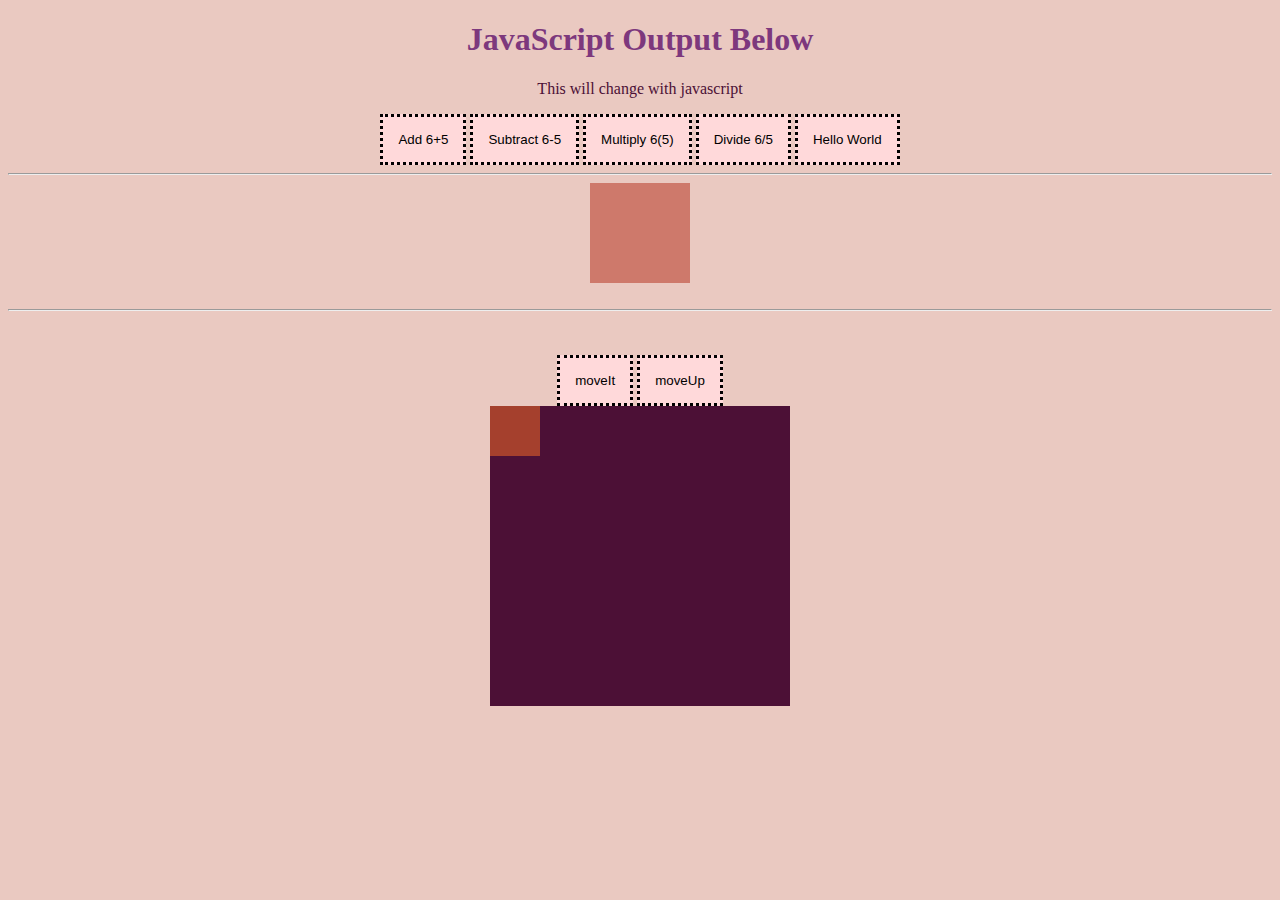
==== nabilaRaisa.html @ 60e415dc "Rename Animate to nabilaRaisa.html" ====
<!DOCTYPE html>
<html>
<head>
<title>Basic Javascript</title>
<style>
body{
	background-color : #EAC9C1;
}

button {
	background-color : #FFD9DA;
	padding: 15px;
	border: dotted;
	text-align: center;
}
button:hover {
  background-color: #89023E;
  color: white;
}

hr {
  border-top: 1px dashed #A5402D;
}

p{
	font-family: Papyrus;
	color: #4C1036;
}

#container{
	background-color: #4C1036;
	width: 300px;
	height: 300px;
	position: relative;
}

#animate{
	background-color: #A5402D;
	width: 50px;
	height: 50px;
	position: absolute;
}

</style>
</head>
<body>

<center>
<h1 style="color:#7D387D;">JavaScript Output Below</h1>
<p id="demo">This will change with javascript</p>
<button type="button" onclick="addition()">
Add 6+5</button>
<button type = "button" onclick="subtraction()">
Subtract 6-5</button>
<button type = "button" onclick="multiplication()">
Multiply 6(5)</button>
<button type = "button" onclick="division()">
Divide 6/5</button>
<button type ="button" onclick="helloworld()">
Hello World</button>

<br>
<hr>

<div style="background-color:#CE796B; width:100px; height:100px;" onmousemove="moveFunk(event)" onmouseout="clearCoor()"></div>
<br>
<hr>
<br>
<br>

<button type="button" onclick="moveIt()">moveIt</button>
<button type = "button" onlick="moveUp"> moveUp</button>
<div id="container">
	<div id="animate">
</div>
</div>


<script>

function moveIt(){
let id= null
const elem = document.getElementById("animate")
let pos = 0
clearInterval(id)
id = setInterval(frame,5)
function frame(){
if (pos == 250){
clearInterval(id)
}
else{
pos++
elem.style.top = pos + "px"
elem.style.left = pos + "px"
}
}
}


function moveUp(){
let id= null
const elem = document.getElementById("animate")
let pos = 250
clearInterval(id)
id = setInterval(frame,5)
function frame(){
if (pos == 0){
clearInterval(id)
}
else{
pos--
elem.style.bottom = pos + "px"
elem.style.right = pos + "px"
}
}
}








function moveFunk (e){
	let x = e.clientX
	let y = e.clientY
	let coor ="Coordinates: (" +x+", "+y+")"
	document.getElementById("demo").innerHTML= coor
}
function clearCoor(){
	document.getElementById("demo").innerHTML =  "   "
}



function addition(){
document.getElementById("demo").innerHTML=6+5
}
function subtraction(){
document.getElementById("demo").innerHTML=6-5
}
function multiplication(){
document.getElementById("demo").innerHTML=6*5
}
function division(){
document.getElementById("demo").innerHTML=6/5
}
function helloworld(){
document.getElementById("demo").innerHTML="Greetings Everyone!"
}

</script>



</center>
</body>
</html>
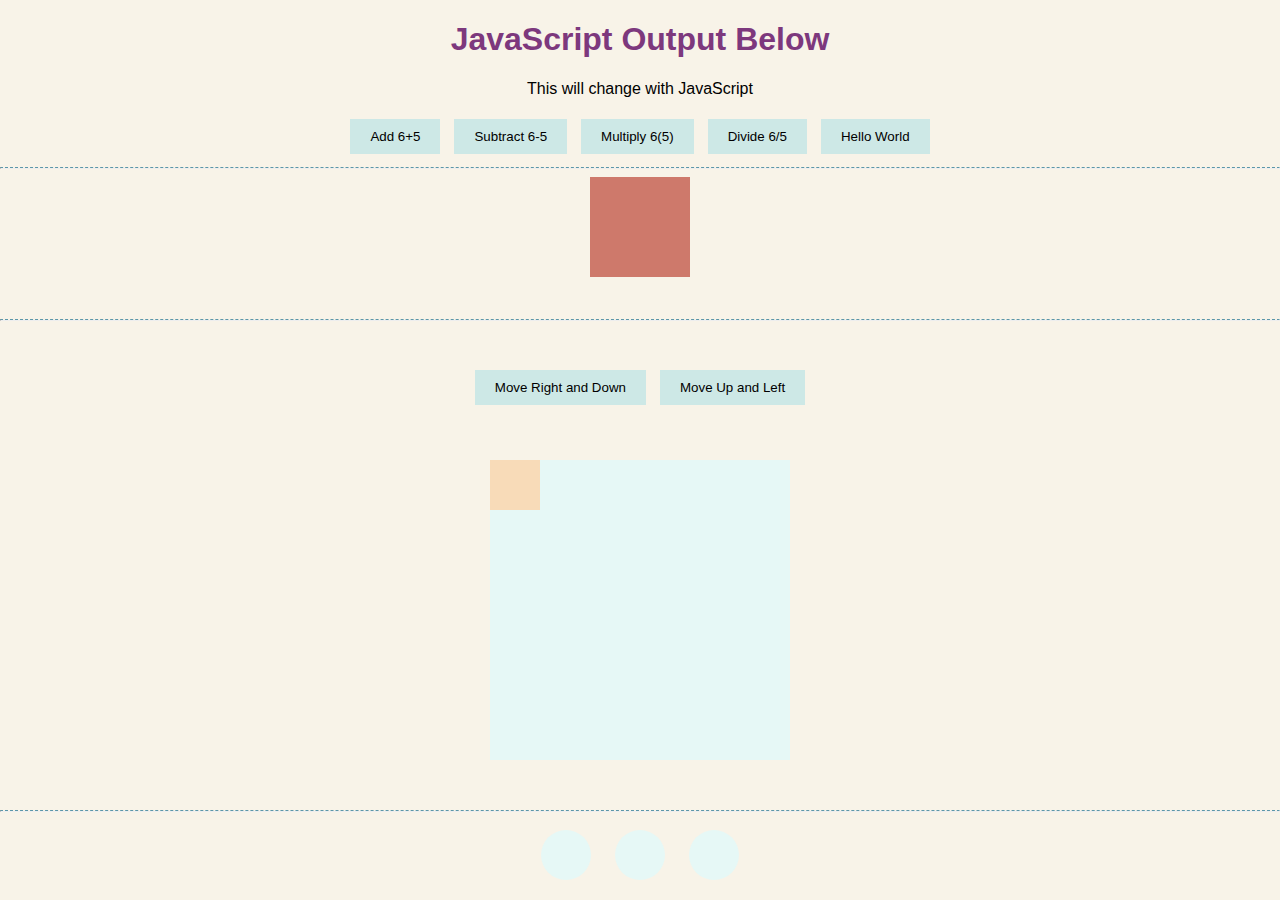
==== commit d076ec80: "Update nabilaRaisa.html" ====
--- a/nabilaRaisa.html
+++ b/nabilaRaisa.html
@@ -3,42 +3,61 @@
 <head>
 <title>Basic Javascript</title>
 <style>
-body{
-	background-color : #EAC9C1;
+body {
+	background-color: #f8f3e8;
+	margin: 0;
+	padding: 0;
+}
+
+h1, p, button {
+	font-family: Arial, sans-serif;
+}
+
+#container {
+	background-color: #e6f8f6;
+	width: 300px;
+	height: 300px;
+	position: relative;
+	margin: 50px auto;
+}
+
+#animate {
+	background-color: #f8dbb8;
+	width: 50px;
+	height: 50px;
+	position: absolute;
+	top: 0;
+	left: 0;
 }
 
 button {
-	background-color : #FFD9DA;
-	padding: 15px;
-	border: dotted;
-	text-align: center;
+	background-color: #cde8e6;
+	padding: 10px 20px;
+	border: none;
+	cursor: pointer;
+	margin: 5px;
 }
+
 button:hover {
-  background-color: #89023E;
-  color: white;
+	background-color: #f6c7b3;
+	color: white;
 }
 
 hr {
-  border-top: 1px dashed #A5402D;
+	border-top: 1px dashed #5b96a9;
 }
 
-p{
-	font-family: Papyrus;
-	color: #4C1036;
+#coordinates {
+	color: #5b96a9;
 }
 
-#container{
-	background-color: #4C1036;
-	width: 300px;
-	height: 300px;
-	position: relative;
-}
-
-#animate{
-	background-color: #A5402D;
+.extra-animation {
+	background-color: #e6f8f6;
 	width: 50px;
 	height: 50px;
-	position: absolute;
+	margin: 10px;
+	display: inline-block;
+	border-radius: 50%;
 }
 
 </style>
@@ -47,114 +66,114 @@
 
 <center>
 <h1 style="color:#7D387D;">JavaScript Output Below</h1>
-<p id="demo">This will change with javascript</p>
-<button type="button" onclick="addition()">
-Add 6+5</button>
-<button type = "button" onclick="subtraction()">
-Subtract 6-5</button>
-<button type = "button" onclick="multiplication()">
-Multiply 6(5)</button>
-<button type = "button" onclick="division()">
-Divide 6/5</button>
-<button type ="button" onclick="helloworld()">
-Hello World</button>
+<p id="demo">This will change with JavaScript</p>
+<button type="button" onclick="addition()">Add 6+5</button>
+<button type="button" onclick="subtraction()">Subtract 6-5</button>
+<button type="button" onclick="multiplication()">Multiply 6(5)</button>
+<button type="button" onclick="division()">Divide 6/5</button>
+<button type="button" onclick="helloworld()">Hello World</button>
 
 <br>
 <hr>
 
 <div style="background-color:#CE796B; width:100px; height:100px;" onmousemove="moveFunk(event)" onmouseout="clearCoor()"></div>
+<p id="coordinates"></p>
 <br>
 <hr>
 <br>
 <br>
 
-<button type="button" onclick="moveIt()">moveIt</button>
-<button type = "button" onlick="moveUp"> moveUp</button>
+<button type="button" onclick="moveIt()">Move Right and Down</button>
+<button type="button" onclick="moveUp()">Move Up and Left</button>
 <div id="container">
-	<div id="animate">
-</div>
+	<div id="animate"></div>
 </div>
 
+<hr>
+<div class="extra-animation" id="extra1"></div>
+<div class="extra-animation" id="extra2"></div>
+<div class="extra-animation" id="extra3"></div>
 
 <script>
 
-function moveIt(){
-let id= null
-const elem = document.getElementById("animate")
-let pos = 0
-clearInterval(id)
-id = setInterval(frame,5)
-function frame(){
-if (pos == 250){
-clearInterval(id)
-}
-else{
-pos++
-elem.style.top = pos + "px"
-elem.style.left = pos + "px"
-}
-}
+function moveIt() {
+    const elem = document.getElementById("animate");
+    let pos = 0;
+    const id = setInterval(frame, 5);
+    
+    function frame() {
+        if (pos == 250) {
+            clearInterval(id);
+        } else {
+            pos++;
+            elem.style.top = pos + "px";
+            elem.style.left = pos + "px";
+        }
+    }
 }
 
-
-function moveUp(){
-let id= null
-const elem = document.getElementById("animate")
-let pos = 250
-clearInterval(id)
-id = setInterval(frame,5)
-function frame(){
-if (pos == 0){
-clearInterval(id)
-}
-else{
-pos--
-elem.style.bottom = pos + "px"
-elem.style.right = pos + "px"
-}
-}
+function moveUp() {
+    const elem = document.getElementById("animate");
+    let pos = 250;
+    const id = setInterval(frame, 5);
+    
+    function frame() {
+        if (pos == 0) {
+            clearInterval(id);
+        } else {
+            pos--;
+            elem.style.top = pos + "px";
+            elem.style.left = pos + "px";
+        }
+    }
 }
 
-
-
-
-
-
-
-
-function moveFunk (e){
-	let x = e.clientX
-	let y = e.clientY
-	let coor ="Coordinates: (" +x+", "+y+")"
-	document.getElementById("demo").innerHTML= coor
-}
-function clearCoor(){
-	document.getElementById("demo").innerHTML =  "   "
+function moveFunk(e) {
+    let x = e.clientX;
+    let y = e.clientY;
+    let coor = "Coordinates: (" + x + ", " + y + ")";
+    document.getElementById("coordinates").innerHTML = coor;
 }
 
-
-
-function addition(){
-document.getElementById("demo").innerHTML=6+5
-}
-function subtraction(){
-document.getElementById("demo").innerHTML=6-5
-}
-function multiplication(){
-document.getElementById("demo").innerHTML=6*5
-}
-function division(){
-document.getElementById("demo").innerHTML=6/5
-}
-function helloworld(){
-document.getElementById("demo").innerHTML="Greetings Everyone!"
+function clearCoor() {
+    document.getElementById("coordinates").innerHTML = "";
 }
 
+function addition() {
+    document.getElementById("demo").innerHTML = 6 + 5;
+}
+
+function subtraction() {
+    document.getElementById("demo").innerHTML = 6 - 5;
+}
+
+function multiplication() {
+    document.getElementById("demo").innerHTML = 6 * 5;
+}
+
+function division() {
+    document.getElementById("demo").innerHTML = 6 / 5;
+}
+
+function helloworld() {
+    document.getElementById("demo").innerHTML = "Greetings Everyone!";
+}
+
+// Additional Animations
+document.getElementById("extra1").addEventListener("mouseover", function() {
+    this.style.transform = "rotate(360deg)";
+});
+
+document.getElementById("extra2").addEventListener("mouseover", function() {
+    this.style.transform = "scale(1.5)";
+});
+
+document.getElementById("extra3").addEventListener("mouseover", function() {
+    this.style.transform = "translate(50px, 50px)";
+});
+
 </script>
-
-
 
 </center>
 </body>
 </html>
-
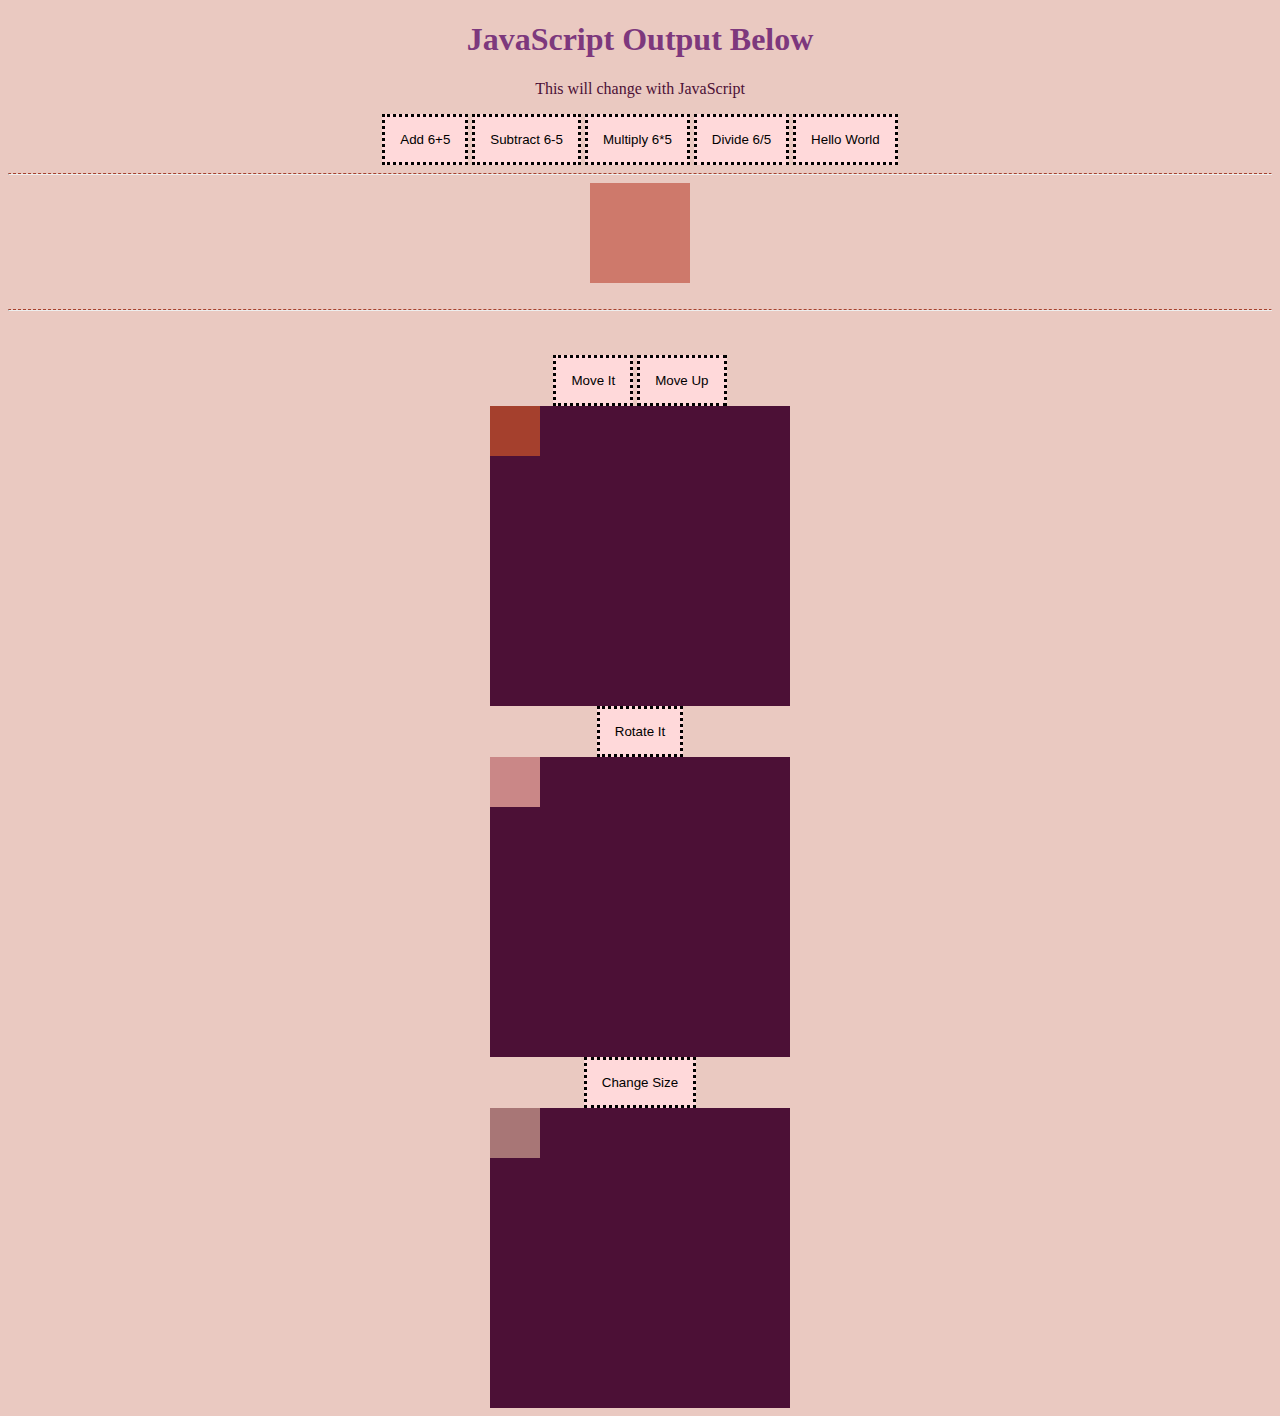
==== commit 5678bb4c: "Update nabilaRaisa.html" ====
--- a/nabilaRaisa.html
+++ b/nabilaRaisa.html
@@ -3,61 +3,56 @@
 <head>
 <title>Basic Javascript</title>
 <style>
-body {
-	background-color: #f8f3e8;
-	margin: 0;
-	padding: 0;
-}
-
-h1, p, button {
-	font-family: Arial, sans-serif;
-}
-
-#container {
-	background-color: #e6f8f6;
-	width: 300px;
-	height: 300px;
-	position: relative;
-	margin: 50px auto;
-}
-
-#animate {
-	background-color: #f8dbb8;
-	width: 50px;
-	height: 50px;
-	position: absolute;
-	top: 0;
-	left: 0;
+body{
+	background-color : #EAC9C1;
 }
 
 button {
-	background-color: #cde8e6;
-	padding: 10px 20px;
-	border: none;
-	cursor: pointer;
-	margin: 5px;
+	background-color : #FFD9DA;
+	padding: 15px;
+	border: dotted;
+	text-align: center;
 }
-
 button:hover {
-	background-color: #f6c7b3;
+	background-color: #89023E;
 	color: white;
 }
 
 hr {
-	border-top: 1px dashed #5b96a9;
+	border-top: 1px dashed #A5402D;
 }
 
-#coordinates {
-	color: #5b96a9;
+p{
+	font-family: Papyrus;
+	color: #4C1036;
 }
 
-.extra-animation {
-	background-color: #e6f8f6;
+#container{
+	background-color: #4C1036;
+	width: 300px;
+	height: 300px;
+	position: relative;
+}
+
+#animate{
+	background-color: #A5402D;
 	width: 50px;
 	height: 50px;
-	margin: 10px;
-	display: inline-block;
-	border-radius: 50%;
+	position: absolute;
+}
+
+#animate2{
+	background-color: #CA8787;
+	width: 50px;
+	height: 50px;
+	position: absolute;
+}
+
+#animate3{
+	background-color: #A87676;
+	width: 50px;
+	height: 50px;
+	position: absolute;
 }
 
 </style>
@@ -69,7 +64,7 @@
 <p id="demo">This will change with JavaScript</p>
 <button type="button" onclick="addition()">Add 6+5</button>
 <button type="button" onclick="subtraction()">Subtract 6-5</button>
-<button type="button" onclick="multiplication()">Multiply 6(5)</button>
+<button type="button" onclick="multiplication()">Multiply 6*5</button>
 <button type="button" onclick="division()">Divide 6/5</button>
 <button type="button" onclick="helloworld()">Hello World</button>
 
@@ -77,100 +72,114 @@
 <hr>
 
 <div style="background-color:#CE796B; width:100px; height:100px;" onmousemove="moveFunk(event)" onmouseout="clearCoor()"></div>
-<p id="coordinates"></p>
 <br>
 <hr>
 <br>
 <br>
 
-<button type="button" onclick="moveIt()">Move Right and Down</button>
-<button type="button" onclick="moveUp()">Move Up and Left</button>
+<button type="button" onclick="moveIt()">Move It</button>
+<button type="button" onclick="moveUp()">Move Up</button>
 <div id="container">
 	<div id="animate"></div>
 </div>
 
-<hr>
-<div class="extra-animation" id="extra1"></div>
-<div class="extra-animation" id="extra2"></div>
-<div class="extra-animation" id="extra3"></div>
+<button type="button" onclick="rotateIt()">Rotate It</button>
+<div id="container">
+	<div id="animate2"></div>
+</div>
+
+<button type="button" onclick="changeSize()">Change Size</button>
+<div id="container">
+	<div id="animate3"></div>
+</div>
 
 <script>
 
-function moveIt() {
-    const elem = document.getElementById("animate");
-    let pos = 0;
-    const id = setInterval(frame, 5);
-    
-    function frame() {
-        if (pos == 250) {
-            clearInterval(id);
-        } else {
-            pos++;
-            elem.style.top = pos + "px";
-            elem.style.left = pos + "px";
-        }
-    }
+function moveIt(){
+	let id = null;
+	const elem = document.getElementById("animate");
+	let pos = 0;
+	clearInterval(id);
+	id = setInterval(frame, 5);
+	function frame(){
+		if (pos == 250){
+			clearInterval(id);
+		}
+		else{
+			pos++;
+			elem.style.top = pos + "px";
+			elem.style.left = pos + "px";
+		}
+	}
 }
 
-function moveUp() {
-    const elem = document.getElementById("animate");
-    let pos = 250;
-    const id = setInterval(frame, 5);
-    
-    function frame() {
-        if (pos == 0) {
-            clearInterval(id);
-        } else {
-            pos--;
-            elem.style.top = pos + "px";
-            elem.style.left = pos + "px";
-        }
-    }
+function moveUp(){
+	let id = null;
+	const elem = document.getElementById("animate");
+	let pos = 250;
+	clearInterval(id);
+	id = setInterval(frame, 5);
+	function frame(){
+		if (pos == 0){
+			clearInterval(id);
+		}
+		else{
+			pos--;
+			elem.style.top = pos + "px";
+			elem.style.left = pos + "px";
+		}
+	}
 }
 
-function moveFunk(e) {
-    let x = e.clientX;
-    let y = e.clientY;
-    let coor = "Coordinates: (" + x + ", " + y + ")";
-    document.getElementById("coordinates").innerHTML = coor;
+function rotateIt(){
+	const elem = document.getElementById("animate2");
+	let rotation = 0;
+	setInterval(() => {
+		rotation += 1;
+		elem.style.transform = "rotate(" + rotation + "deg)";
+	}, 20);
 }
 
-function clearCoor() {
-    document.getElementById("coordinates").innerHTML = "";
+function changeSize(){
+	const elem = document.getElementById("animate3");
+	let size = 50;
+	setInterval(() => {
+		size = (size === 50) ? 100 : 50;
+		elem.style.width = size + "px";
+		elem.style.height = size + "px";
+	}, 1000);
 }
 
-function addition() {
-    document.getElementById("demo").innerHTML = 6 + 5;
+function moveFunk (e){
+	let x = e.clientX;
+	let y = e.clientY;
+	let coor ="Coordinates: (" +x+", "+y+")";
+	document.getElementById("demo").innerHTML= coor;
 }
 
-function subtraction() {
-    document.getElementById("demo").innerHTML = 6 - 5;
+function clearCoor(){
+	document.getElementById("demo").innerHTML = "";
 }
 
-function multiplication() {
-    document.getElementById("demo").innerHTML = 6 * 5;
+function addition(){
+	document.getElementById("demo").innerHTML = 6 + 5;
 }
 
-function division() {
-    document.getElementById("demo").innerHTML = 6 / 5;
+function subtraction(){
+	document.getElementById("demo").innerHTML = 6 - 5;
 }
 
-function helloworld() {
-    document.getElementById("demo").innerHTML = "Greetings Everyone!";
+function multiplication(){
+	document.getElementById("demo").innerHTML = 6 * 5;
 }
 
-// Additional Animations
-document.getElementById("extra1").addEventListener("mouseover", function() {
-    this.style.transform = "rotate(360deg)";
-});
+function division(){
+	document.getElementById("demo").innerHTML = 6 / 5;
+}
 
-document.getElementById("extra2").addEventListener("mouseover", function() {
-    this.style.transform = "scale(1.5)";
-});
-
-document.getElementById("extra3").addEventListener("mouseover", function() {
-    this.style.transform = "translate(50px, 50px)";
-});
+function helloworld(){
+	document.getElementById("demo").innerHTML = "Greetings Everyone!";
+}
 
 </script>
 
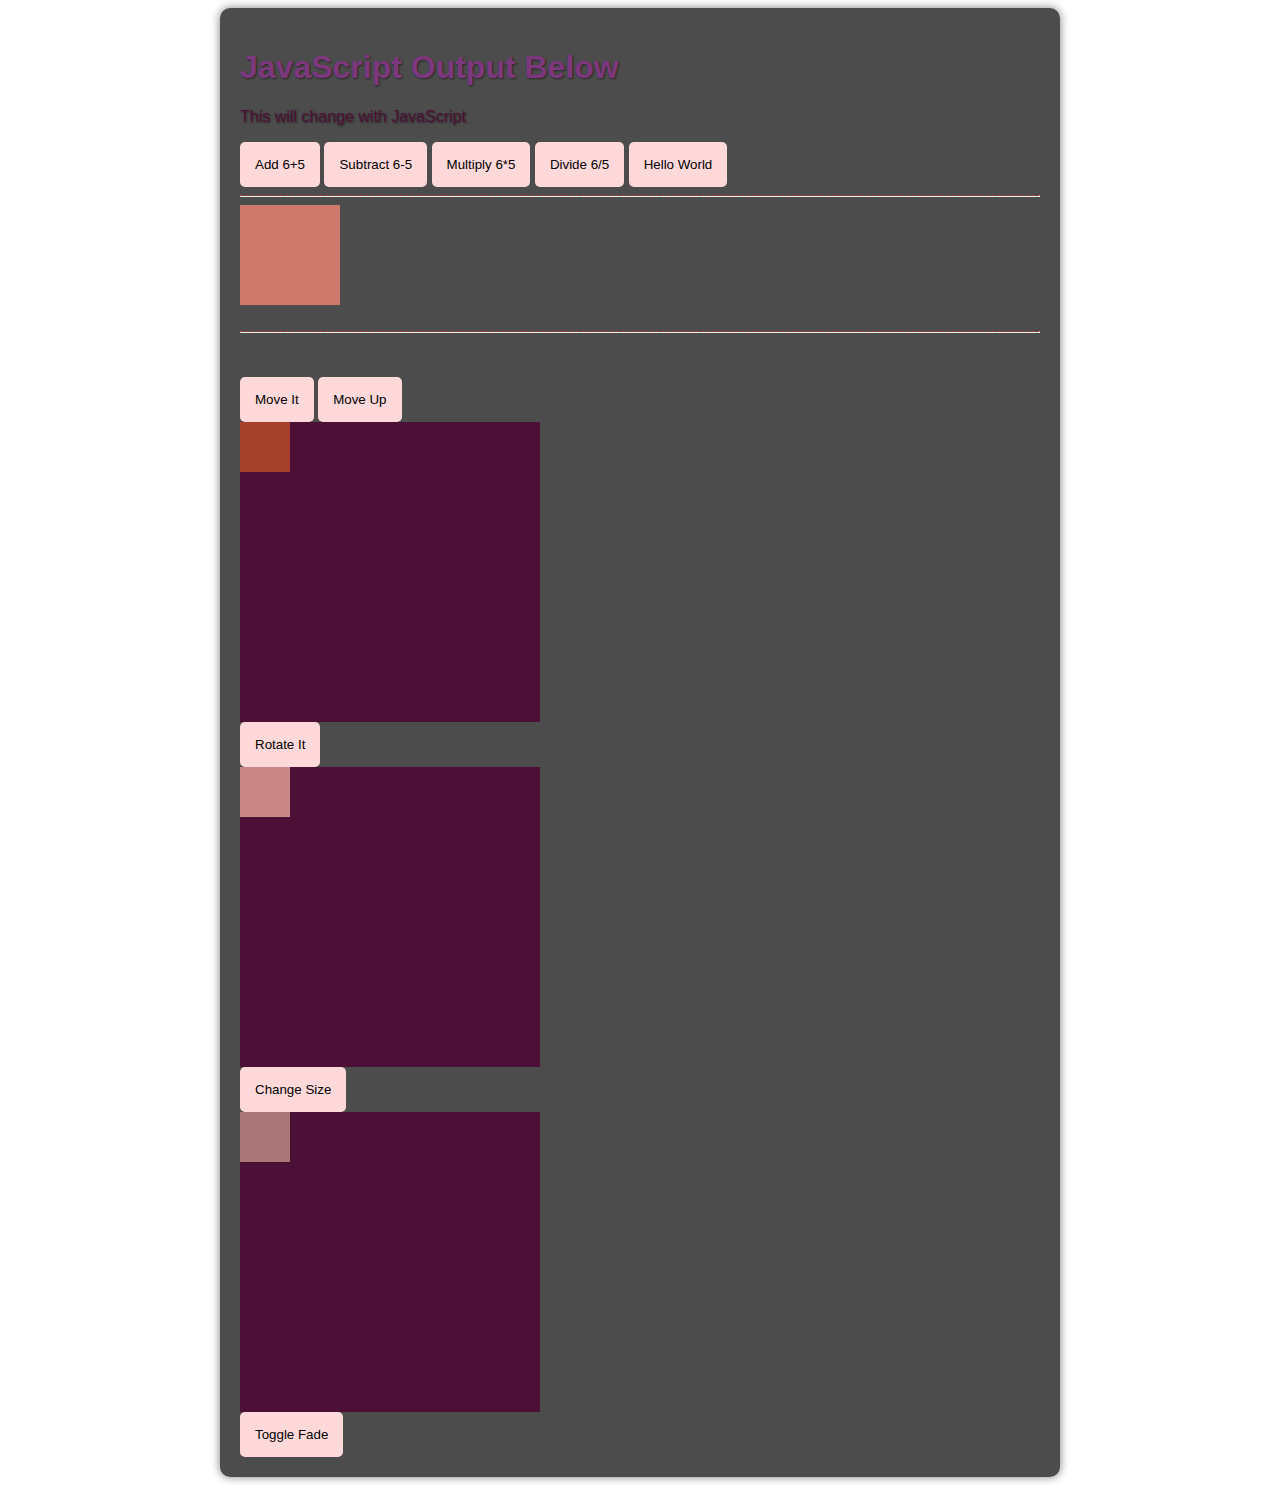
==== commit ba222496: "Update nabilaRaisa.html" ====
--- a/nabilaRaisa.html
+++ b/nabilaRaisa.html
@@ -1,188 +1,233 @@
 <!DOCTYPE html>
 <html>
 <head>
-<title>Basic Javascript</title>
-<style>
-body{
-	background-color : #EAC9C1;
-}
-
-button {
-	background-color : #FFD9DA;
-	padding: 15px;
-	border: dotted;
-	text-align: center;
-}
-button:hover {
-	background-color: #89023E;
-	color: white;
-}
-
-hr {
-	border-top: 1px dashed #A5402D;
-}
-
-p{
-	font-family: Papyrus;
-	color: #4C1036;
-}
-
-#container{
-	background-color: #4C1036;
-	width: 300px;
-	height: 300px;
-	position: relative;
-}
-
-#animate{
-	background-color: #A5402D;
-	width: 50px;
-	height: 50px;
-	position: absolute;
-}
-
-#animate2{
-	background-color: #CA8787;
-	width: 50px;
-	height: 50px;
-	position: absolute;
-}
-
-#animate3{
-	background-color: #A87676;
-	width: 50px;
-	height: 50px;
-	position: absolute;
-}
-
-</style>
+    <title>Basic Javascript</title>
+    <style>
+        body {
+            background-image: url('https://source.unsplash.com/random/1920x1080/?nature');
+            background-size: cover;
+            background-position: center;
+            background-repeat: no-repeat;
+            background-attachment: fixed;
+            font-family: 'Segoe UI', Tahoma, Geneva, Verdana, sans-serif;
+            color: #fff;
+            text-shadow: 1px 1px 2px rgba(0, 0, 0, 0.5);
+        }
+
+        .container {
+            max-width: 800px;
+            margin: 0 auto;
+            padding: 20px;
+            background-color: rgba(0, 0, 0, 0.7);
+            border-radius: 10px;
+            box-shadow: 0 0 10px rgba(0, 0, 0, 0.5);
+        }
+
+        button {
+            background-color: #FFD9DA;
+            padding: 15px;
+            border: none;
+            text-align: center;
+            border-radius: 5px;
+            cursor: pointer;
+            transition: background-color 0.3s ease;
+        }
+
+        button:hover {
+            background-color: #89023E;
+            color: white;
+        }
+
+        hr {
+            border-top: 1px dashed #A5402D;
+        }
+
+        p {
+            font-family: Papyrus, sans-serif;
+            color: #4C1036;
+        }
+
+        #container {
+            background-color: #4C1036;
+            width: 300px;
+            height: 300px;
+            position: relative;
+        }
+
+        #animate, #animate2, #animate3 {
+            width: 50px;
+            height: 50px;
+            position: absolute;
+        }
+
+        #animate {
+            background-color: #A5402D;
+        }
+
+        #animate2 {
+            background-color: #CA8787;
+        }
+
+        #animate3 {
+            background-color: #A87676;
+        }
+
+        .animated {
+            animation-duration: 1s;
+            animation-fill-mode: both;
+        }
+
+        @keyframes fadeIn {
+            from {
+                opacity: 0;
+            }
+            to {
+                opacity: 1;
+            }
+        }
+
+        .fadeIn {
+            animation-name: fadeIn;
+        }
+
+        @keyframes fadeOut {
+            from {
+                opacity: 1;
+            }
+            to {
+                opacity: 0;
+            }
+        }
+
+        .fadeOut {
+            animation-name: fadeOut;
+        }
+    </style>
 </head>
 <body>
-
-<center>
-<h1 style="color:#7D387D;">JavaScript Output Below</h1>
-<p id="demo">This will change with JavaScript</p>
-<button type="button" onclick="addition()">Add 6+5</button>
-<button type="button" onclick="subtraction()">Subtract 6-5</button>
-<button type="button" onclick="multiplication()">Multiply 6*5</button>
-<button type="button" onclick="division()">Divide 6/5</button>
-<button type="button" onclick="helloworld()">Hello World</button>
-
-<br>
-<hr>
-
-<div style="background-color:#CE796B; width:100px; height:100px;" onmousemove="moveFunk(event)" onmouseout="clearCoor()"></div>
-<br>
-<hr>
-<br>
-<br>
-
-<button type="button" onclick="moveIt()">Move It</button>
-<button type="button" onclick="moveUp()">Move Up</button>
-<div id="container">
-	<div id="animate"></div>
-</div>
-
-<button type="button" onclick="rotateIt()">Rotate It</button>
-<div id="container">
-	<div id="animate2"></div>
-</div>
-
-<button type="button" onclick="changeSize()">Change Size</button>
-<div id="container">
-	<div id="animate3"></div>
-</div>
-
-<script>
-
-function moveIt(){
-	let id = null;
-	const elem = document.getElementById("animate");
-	let pos = 0;
-	clearInterval(id);
-	id = setInterval(frame, 5);
-	function frame(){
-		if (pos == 250){
-			clearInterval(id);
-		}
-		else{
-			pos++;
-			elem.style.top = pos + "px";
-			elem.style.left = pos + "px";
-		}
-	}
-}
-
-function moveUp(){
-	let id = null;
-	const elem = document.getElementById("animate");
-	let pos = 250;
-	clearInterval(id);
-	id = setInterval(frame, 5);
-	function frame(){
-		if (pos == 0){
-			clearInterval(id);
-		}
-		else{
-			pos--;
-			elem.style.top = pos + "px";
-			elem.style.left = pos + "px";
-		}
-	}
-}
-
-function rotateIt(){
-	const elem = document.getElementById("animate2");
-	let rotation = 0;
-	setInterval(() => {
-		rotation += 1;
-		elem.style.transform = "rotate(" + rotation + "deg)";
-	}, 20);
-}
-
-function changeSize(){
-	const elem = document.getElementById("animate3");
-	let size = 50;
-	setInterval(() => {
-		size = (size === 50) ? 100 : 50;
-		elem.style.width = size + "px";
-		elem.style.height = size + "px";
-	}, 1000);
-}
-
-function moveFunk (e){
-	let x = e.clientX;
-	let y = e.clientY;
-	let coor ="Coordinates: (" +x+", "+y+")";
-	document.getElementById("demo").innerHTML= coor;
-}
-
-function clearCoor(){
-	document.getElementById("demo").innerHTML = "";
-}
-
-function addition(){
-	document.getElementById("demo").innerHTML = 6 + 5;
-}
-
-function subtraction(){
-	document.getElementById("demo").innerHTML = 6 - 5;
-}
-
-function multiplication(){
-	document.getElementById("demo").innerHTML = 6 * 5;
-}
-
-function division(){
-	document.getElementById("demo").innerHTML = 6 / 5;
-}
-
-function helloworld(){
-	document.getElementById("demo").innerHTML = "Greetings Everyone!";
-}
-
-</script>
-
-</center>
+    <div class="container fadeIn animated">
+        <h1 style="color:#7D387D;">JavaScript Output Below</h1>
+        <p id="demo">This will change with JavaScript</p>
+        <button type="button" onclick="addition()">Add 6+5</button>
+        <button type="button" onclick="subtraction()">Subtract 6-5</button>
+        <button type="button" onclick="multiplication()">Multiply 6*5</button>
+        <button type="button" onclick="division()">Divide 6/5</button>
+        <button type="button" onclick="helloworld()">Hello World</button>
+        <br>
+        <hr>
+        <div style="background-color:#CE796B; width:100px; height:100px;" onmousemove="moveFunk(event)" onmouseout="clearCoor()"></div>
+        <br>
+        <hr>
+        <br>
+        <br>
+        <button type="button" onclick="moveIt()">Move It</button>
+        <button type="button" onclick="moveUp()">Move Up</button>
+        <div id="container">
+            <div id="animate"></div>
+        </div>
+        <button type="button" onclick="rotateIt()">Rotate It</button>
+        <div id="container">
+            <div id="animate2"></div>
+        </div>
+        <button type="button" onclick="changeSize()">Change Size</button>
+        <div id="container">
+            <div id="animate3"></div>
+        </div>
+        <button type="button" onclick="toggleFade()">Toggle Fade</button>
+    </div>
+
+    <script>
+        function moveIt() {
+            let id = null;
+            const elem = document.getElementById("animate");
+            let pos = 0;
+            clearInterval(id);
+            id = setInterval(frame, 5);
+
+            function frame() {
+                if (pos == 250) {
+                    clearInterval(id);
+                } else {
+                    pos++;
+                    elem.style.top = pos + "px";
+                    elem.style.left = pos + "px";
+                }
+            }
+        }
+
+        function moveUp() {
+            let id = null;
+            const elem = document.getElementById("animate");
+            let pos = 250;
+            clearInterval(id);
+            id = setInterval(frame, 5);
+
+            function frame() {
+                if (pos == 0) {
+                    clearInterval(id);
+                } else {
+                    pos--;
+                    elem.style.top = pos + "px";
+                    elem.style.left = pos + "px";
+                }
+            }
+        }
+
+        function rotateIt() {
+            const elem = document.getElementById("animate2");
+            let rotation = 0;
+            setInterval(() => {
+                rotation += 1;
+                elem.style.transform = "rotate(" + rotation + "deg)";
+            }, 20);
+        }
+
+        function changeSize() {
+            const elem = document.getElementById("animate3");
+            let size = 50;
+            setInterval(() => {
+                size = (size === 50) ? 100 : 50;
+                elem.style.width = size + "px";
+                elem.style.height = size + "px";
+            }, 1000);
+        }
+
+        function moveFunk(e) {
+            let x = e.clientX;
+            let y = e.clientY;
+            let coor = "Coordinates: (" + x + ", " + y + ")";
+            document.getElementById("demo").innerHTML = coor;
+        }
+
+        function clearCoor() {
+            document.getElementById("demo").innerHTML = "";
+        }
+
+        function addition() {
+            document.getElementById("demo").innerHTML = 6 + 5;
+        }
+
+        function subtraction() {
+            document.getElementById("demo").innerHTML = 6 - 5;
+        }
+
+        function multiplication() {
+            document.getElementById("demo").innerHTML = 6 * 5;
+        }
+
+        function division() {
+            document.getElementById("demo").innerHTML = 6 / 5;
+        }
+
+        function helloworld() {
+            document.getElementById("demo").innerHTML = "Greetings Everyone!";
+        }
+
+        function toggleFade() {
+            const container = document.querySelector('.container');
+            container.classList.toggle('fadeOut');
+            container.classList.toggle('fadeIn');
+        }
+    </script>
 </body>
 </html>
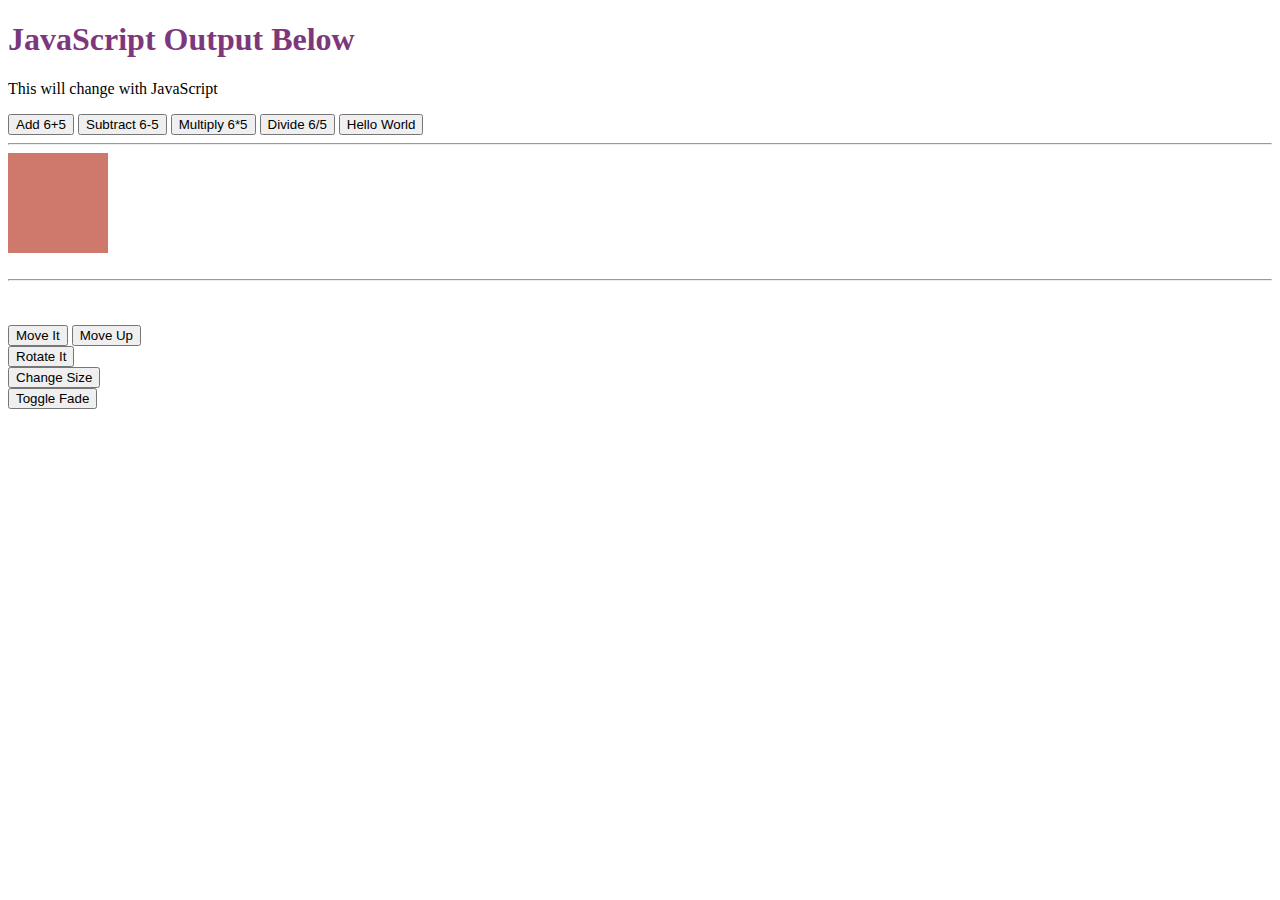
==== commit dd4688b8: "Update nabilaRaisa.html" ====
--- a/nabilaRaisa.html
+++ b/nabilaRaisa.html
@@ -4,7 +4,7 @@
     <title>Basic Javascript</title>
     <style>
         body {
-            background-image: url('https://source.unsplash.com/random/1920x1080/?nature');
+            background-image: url('death.jpg';
             background-size: cover;
             background-position: center;
             background-repeat: no-repeat;
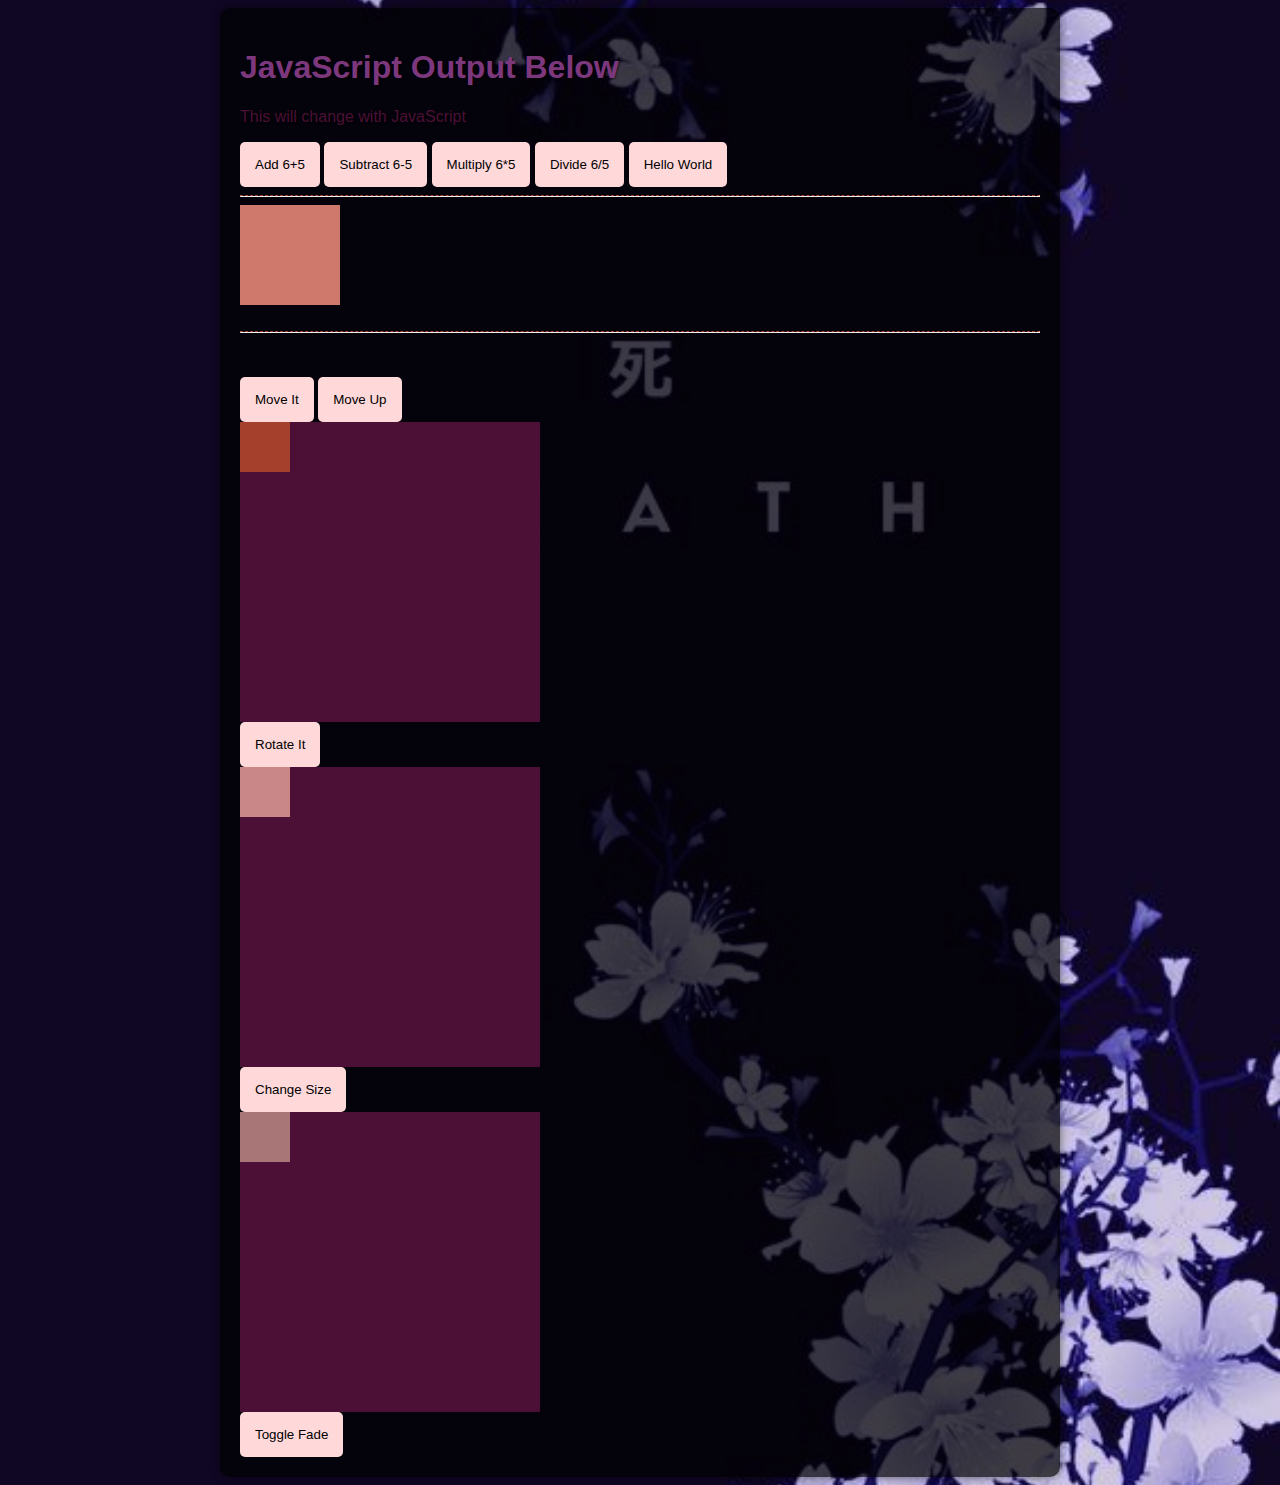
==== commit 6d667bb0: "Update nabilaRaisa.html" ====
--- a/nabilaRaisa.html
+++ b/nabilaRaisa.html
@@ -4,7 +4,7 @@
     <title>Basic Javascript</title>
     <style>
         body {
-            background-image: url('death.jpg';
+            background-image: url('death.jpg');
             background-size: cover;
             background-position: center;
             background-repeat: no-repeat;
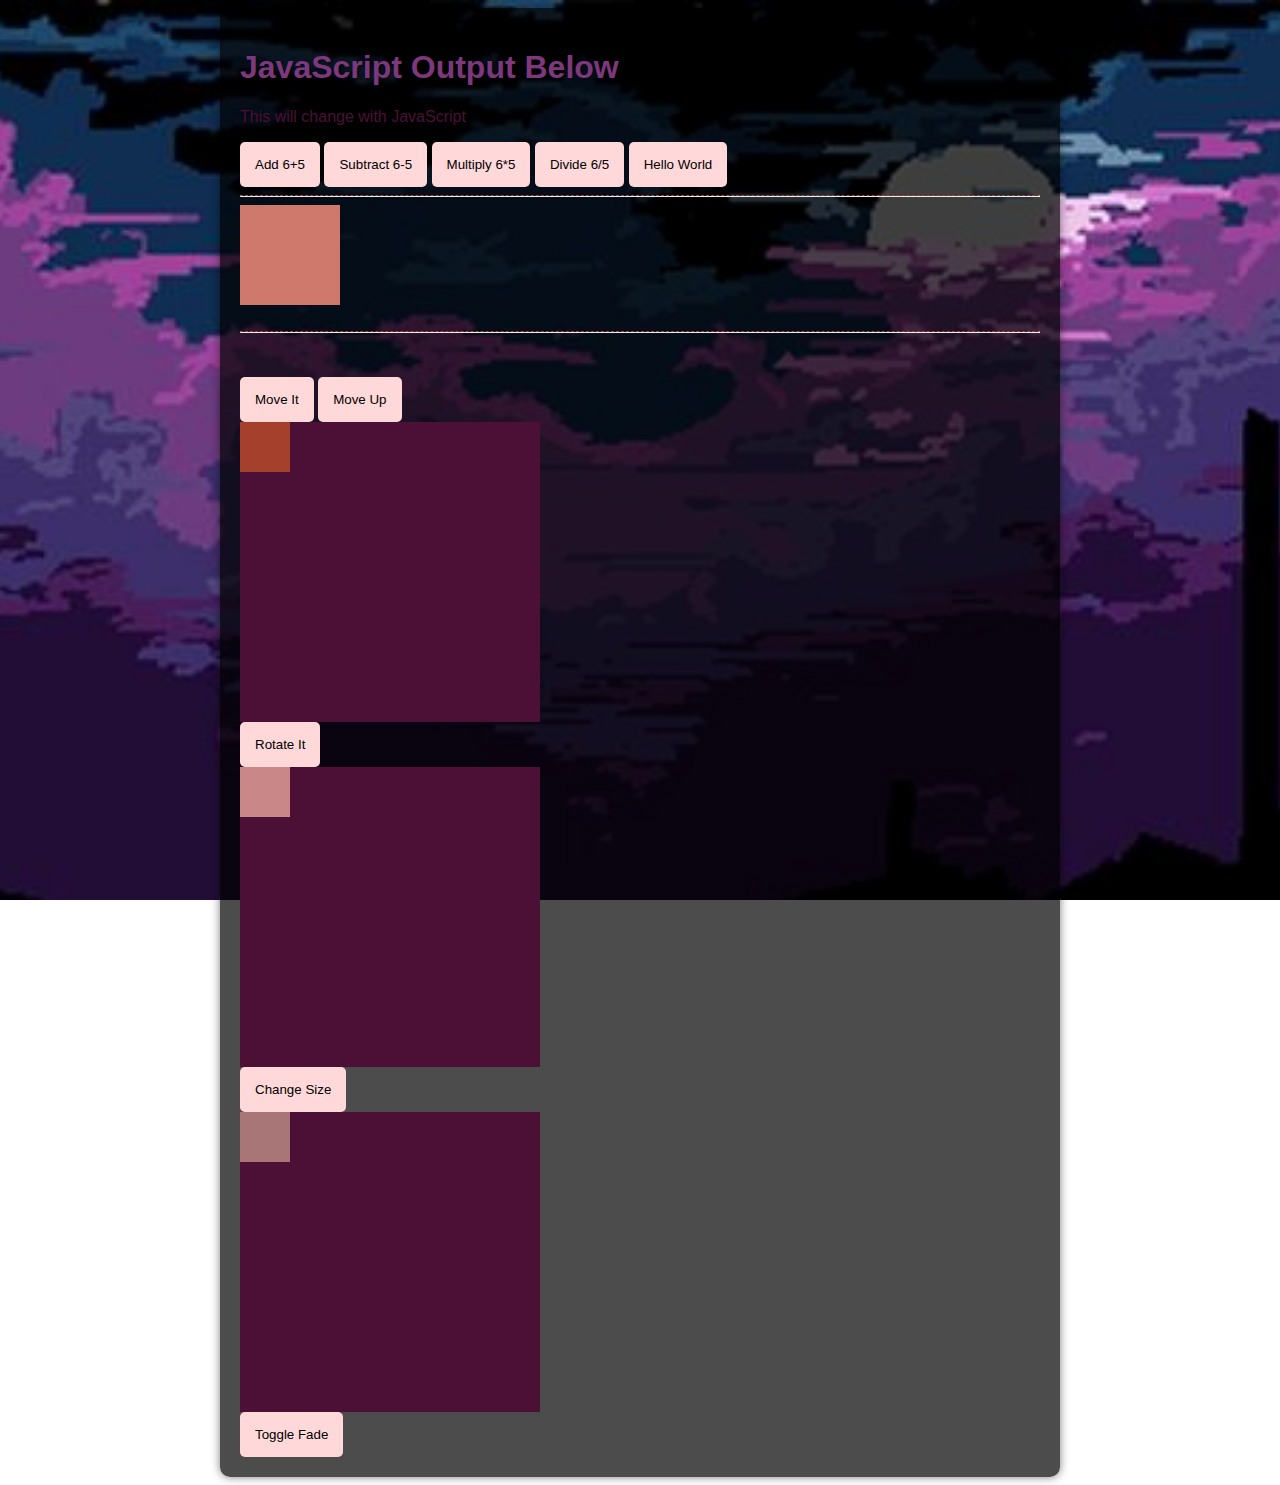
==== commit d6e12371: "Update nabilaRaisa.html" ====
--- a/nabilaRaisa.html
+++ b/nabilaRaisa.html
@@ -4,7 +4,7 @@
     <title>Basic Javascript</title>
     <style>
         body {
-            background-image: url('death.jpg');
+            background-image: url('porpol.jpg');
             background-size: cover;
             background-position: center;
             background-repeat: no-repeat;
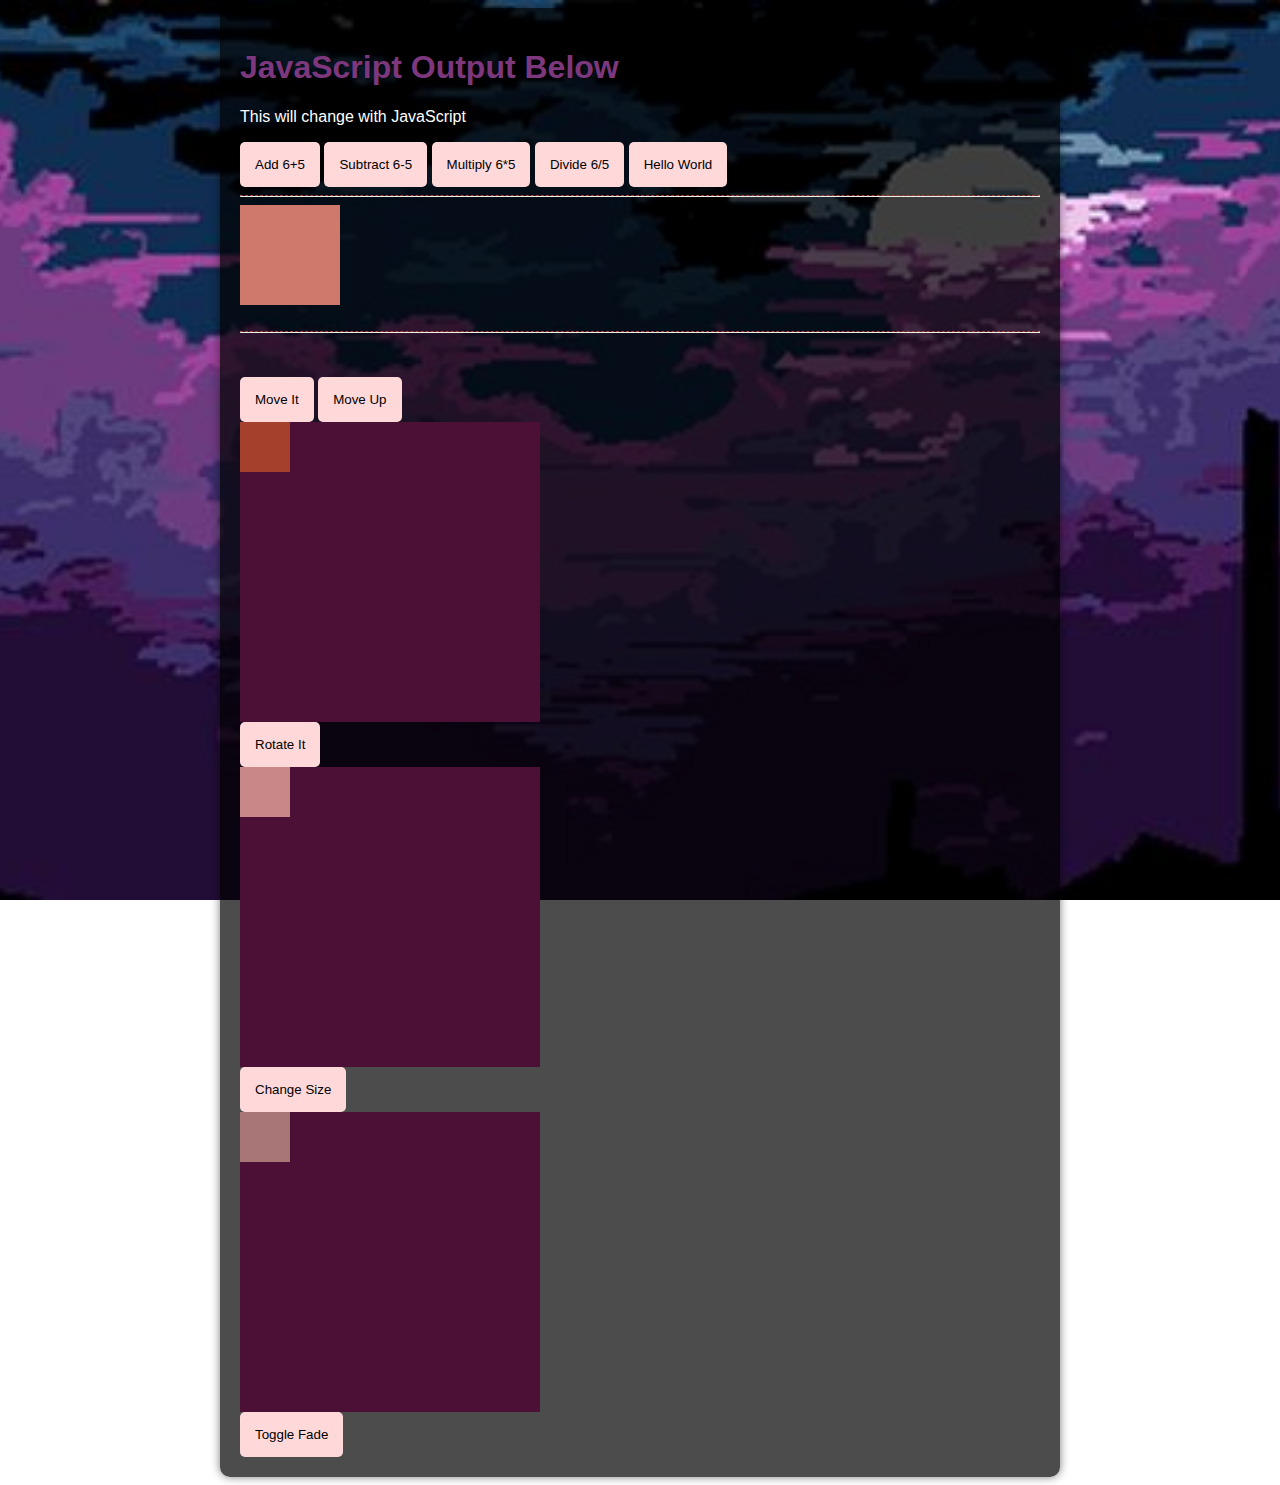
==== commit c1061411: "Update nabilaRaisa.html" ====
--- a/nabilaRaisa.html
+++ b/nabilaRaisa.html
@@ -44,7 +44,7 @@
 
         p {
             font-family: Papyrus, sans-serif;
-            color: #4C1036;
+            color: white;
         }
 
         #container {
